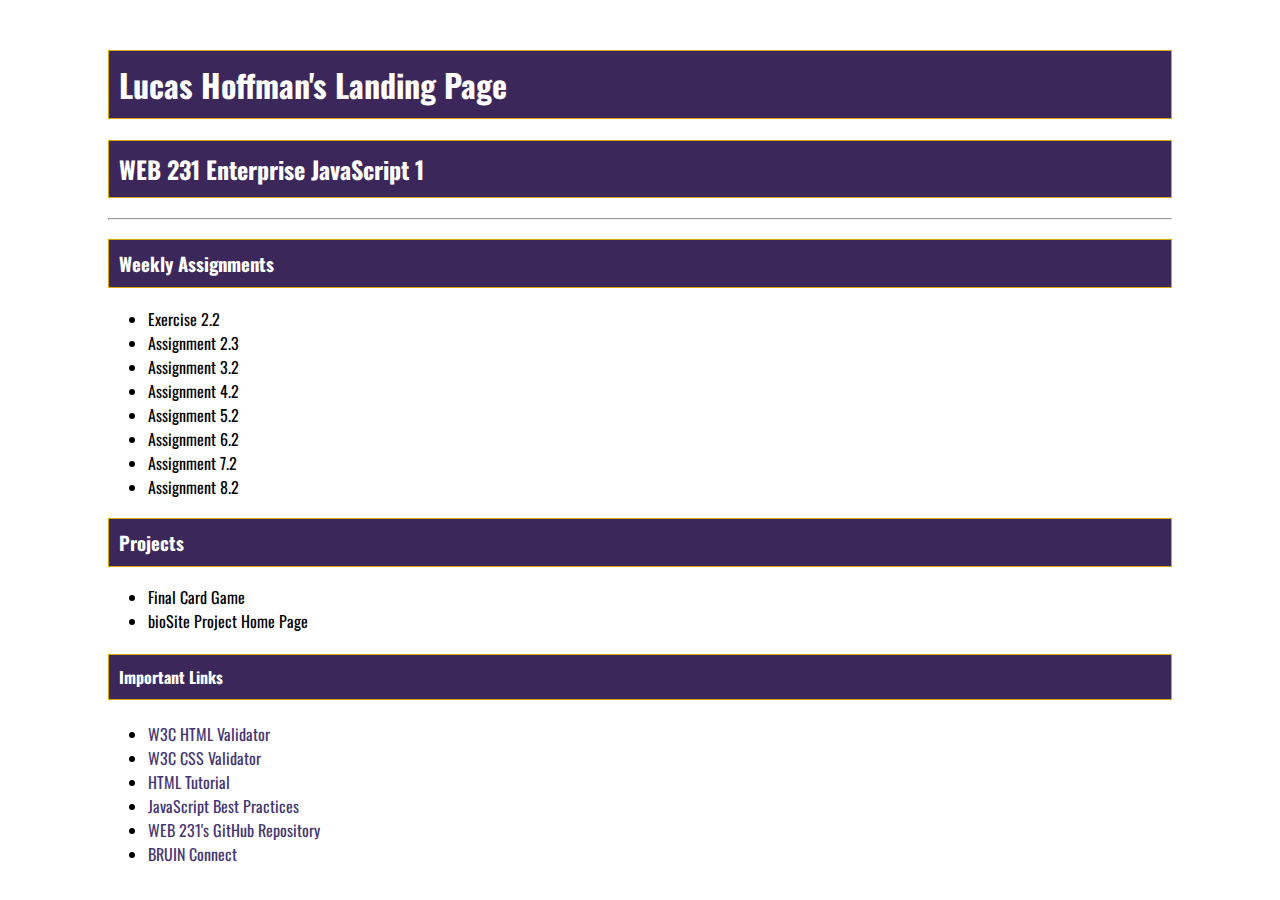
==== week-1/index.html @ 15ba61fc "Adding index.html" ====
<!--

Title: index.html
Author: Lucas Hoffman 
Date: 05/29/2021
Description: First assignment for WEB 231

-->


<!DOCTYPE html> 

 <html lang="en">
 
<head>
  
<title>
  WEB 231 - Enterprise JavaScript 1
</title>

<!-- External style sheet for this page -->

  <link rel="stylesheet" type="text/css" href="site.css">
  
<!-- Google fonts link for the website -->
  
  <link rel="preconnect" href="https://fonts.gstatic.com">
  <link href="https://fonts.googleapis.com/css2?family=Oswald&display=swap" rel="stylesheet">

 
</head>


<div id="container">
  
<h1>
  
  Lucas Hoffman's Landing Page
 
</h1>  
  
<h2>
  
  WEB 231 Enterprise JavaScript 1
  
</h2>  
  
<hr>

<h3>
  
  Weekly Assignments
  
</h3>  

<ul>

  <li>Exercise 2.2</li>
  <li>Assignment 2.3</li>
  <li>Assignment 3.2</li>
  <li>Assignment 4.2</li>
  <li>Assignment 5.2</li>
  <li>Assignment 6.2</li>
  <li>Assignment 7.2</li>
  <li>Assignment 8.2</li>
  
</ul>  

<h3>Projects</h3>

<ul>

  <li>Final Card Game</li>
  <li>bioSite Project Home Page</li>
  
</ul>

<h4>Important Links</h4>

<ul>

  <li><a href="https://validator.w3.org/">W3C HTML Validator</a></li>
  <li><a href="http://jigsaw.w3.org/css-validator/"> W3C CSS Validator</a></li>
  <li><a href="https://www.w3schools.com/html/">HTML Tutorial</a></li>
  <li><a href="https://www.w3schools.com/js/js_best_practices.asp">JavaScript Best Practices</a></li>
  <li><a href="https://github.com/buwebdev/web-231">WEB 231's GitHub Repository</a></li>
  <li><a href="https://bruinconnect.bellevue.edu/">BRUIN Connect</a></li>
  
</ul>

  </div>
</html>
---- week-1/site.css ----
/**

Title: site.css
Author: Lucas Hoffman
Date: 05/29/2021
Description: Styling for the index.html

*/

/** Styling for the body sectiom */

html {
	font-family: 'Oswald', Verdana, Arial, sans-serif;
}

/** Styling for the container div */

#container {
	margin-top: 50px;
	margin-left: 100px;
	margin-right: 100px;
}

/** Styling for h1 - h4 elements */

h1, h2, h3, h4 {
	background-color: #3c275a;
	color: white;
	border: 1px solid #d6a800;
	padding: 10px;
}

/** Styling for the links */

a {
	color: #453674;
	text-decoration: none;
}

/** Styling for the links when you hover over a link */

a:hover {
	background-color: #d6a800;
	color: #4f3674;
}

/** Styling for a link that has been visited */

a:visited {
	color: #3c275a;
}
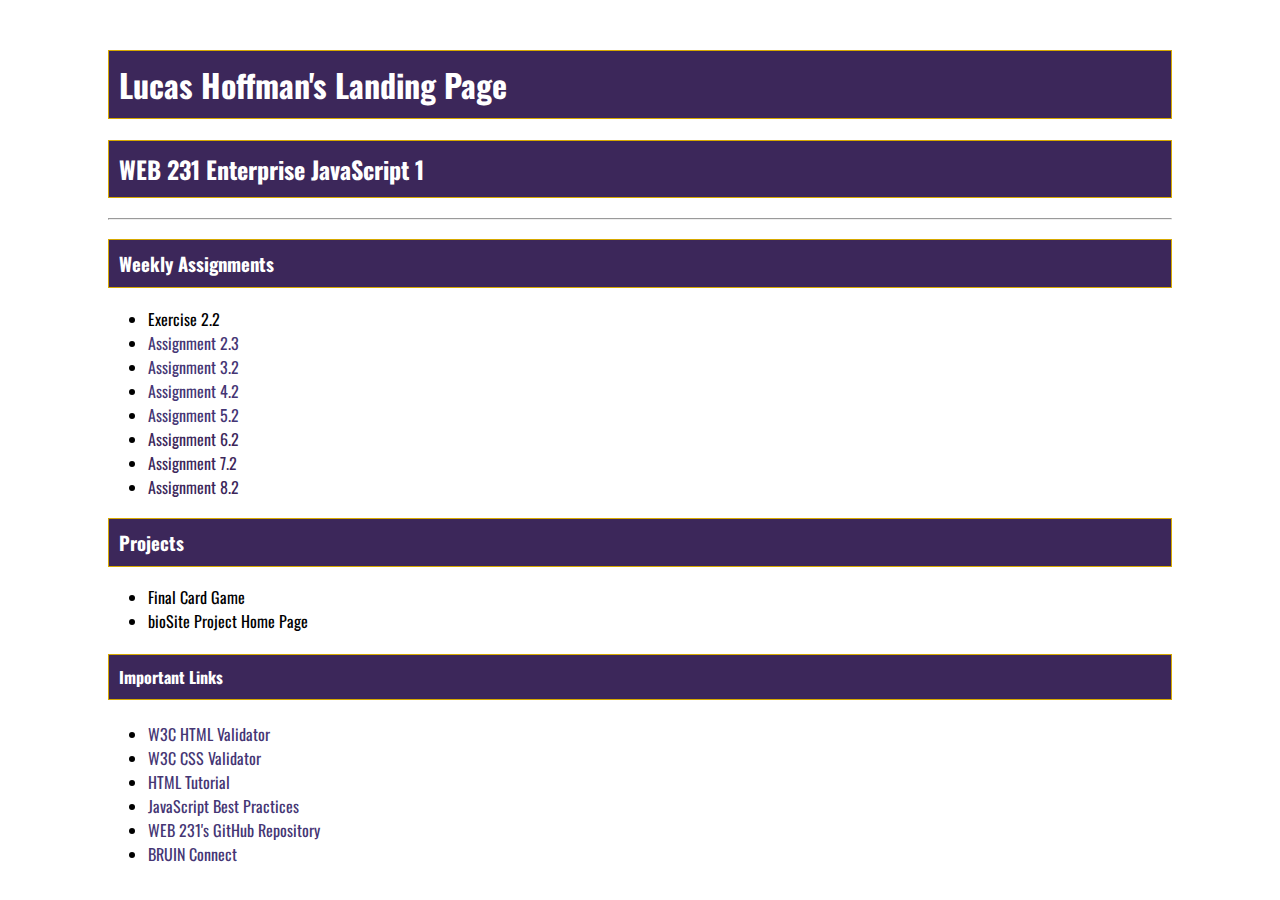
==== commit 1ecad736: "Adding updated files." ====
--- a/week-1/index.html
+++ b/week-1/index.html
@@ -56,14 +56,13 @@
 <ul>
 
   <li>Exercise 2.2</li>
-  <li>Assignment 2.3</li>
-  <li>Assignment 3.2</li>
-  <li>Assignment 4.2</li>
-  <li>Assignment 5.2</li>
-  <li>Assignment 6.2</li>
-  <li>Assignment 7.2</li>
-  <li>Assignment 8.2</li>
-  
+  <li><a href="../week-2/hoffman-exercise2.html"> Assignment 2.3</a></li>
+  <li><a href="../week-3/hoffman-temp-conversion.html">Assignment 3.2</a></li>
+  <li><a href="../week-4/hoffman-number-game.html">Assignment 4.2</a></li>
+  <li><a href="../week-5/hoffman-sequence-game.html">Assignment 5.2</a></li>
+  <li><a href="">Assignment 6.2</a></li>
+  <li><a href="">Assignment 7.2</a></li>
+  <li><a href="">Assignment 8.2</a></li>
 </ul>  
 
 <h3>Projects</h3>
